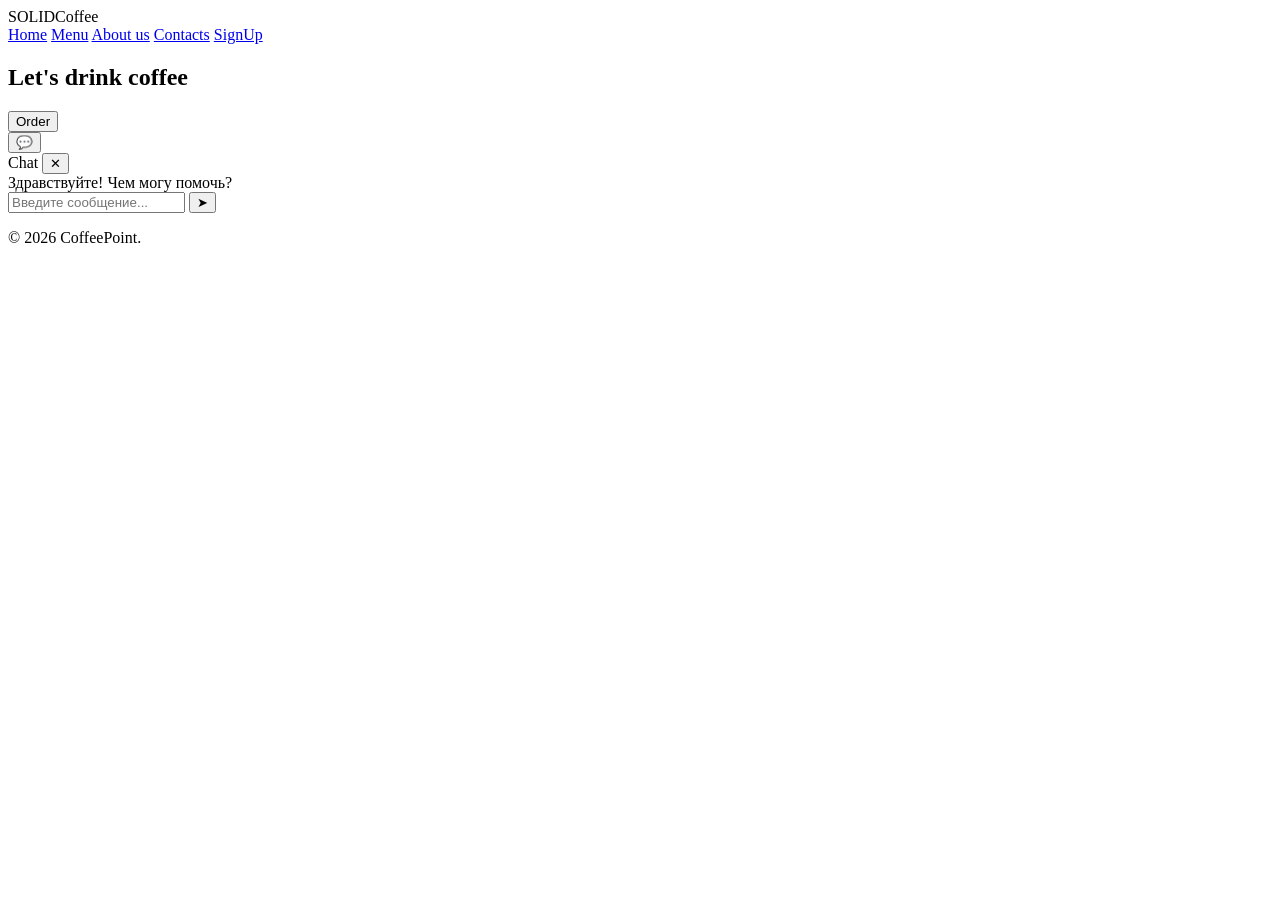
==== target/classes/templates/public/index.html @ 577ede32 "Init commit" ====
<!DOCTYPE html>
<html lang="ru">
<head>
    <meta charset="UTF-8">
    <title>SOLIDCoffee</title>
    <link rel="stylesheet" href="/public/index.css">
</head>
<body>

<header class="header">
    <div class="logo">SOLIDCoffee</div>
    <nav class="nav">
        <a href="#">Home</a>
        <a href="#">Menu</a>
        <a href="#">About us</a>
        <a href="#">Contacts</a>
        <a href="#">SignUp</a>
    </nav>
</header>

<!-- Добавлен контейнер для основного контента -->
<main class="main-content">
    <section class="hero">
        <h1>Let's drink coffee</h1>
        <p></p>
        <button>Order</button>
    </section>
</main>

<button class="chat-toggle">💬</button>

<div class="chat-widget hidden">
    <div class="chat-header">
        <span>Chat</span>
        <button class="chat-close">✕</button>
    </div>

    <div class="chat-messages">
        <div class="message bot">Здравствуйте! Чем могу помочь?</div>
    </div>

    <div class="chat-input">
        <input type="text" placeholder="Введите сообщение...">
        <button>➤</button>
    </div>
</div>


<!-- JavaStriptiz -->
<script>
    const toggle = document.querySelector(".chat-toggle");
    const chat = document.querySelector(".chat-widget");
    const closeBtn = document.querySelector(".chat-close");

    toggle.addEventListener("click", () => {
        chat.classList.remove("hidden");
        toggle.style.display = "none";
    });

    closeBtn.addEventListener("click", () => {
        chat.classList.add("hidden");
        toggle.style.display = "block";
    });
</script>

<footer class="footer">
    <p>© 2026 CoffeePoint.</p>
</footer>

</body>
</html>
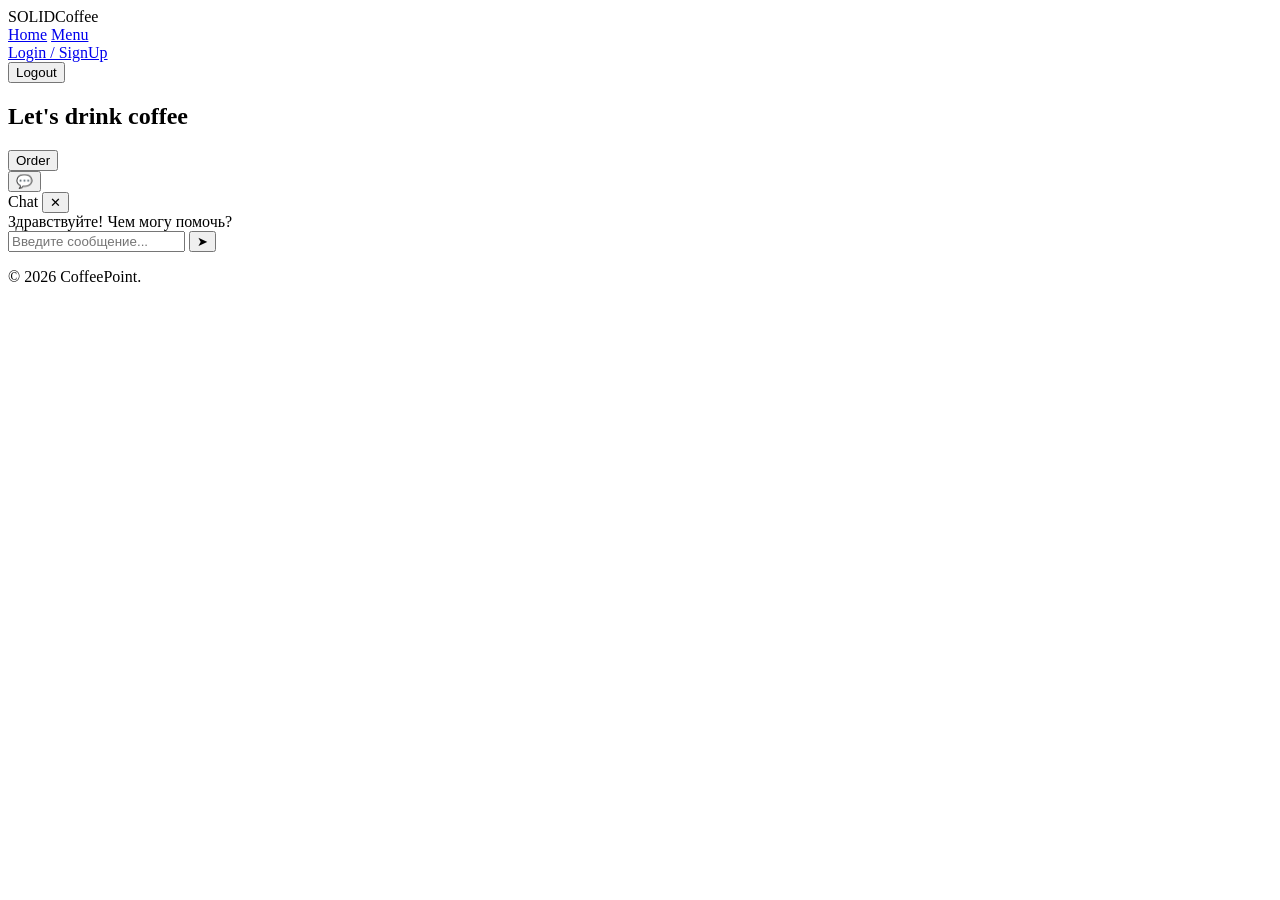
==== commit 36599310: "Auth is working with token" ====
--- a/target/classes/templates/public/index.html
+++ b/target/classes/templates/public/index.html
@@ -10,20 +10,31 @@
 <header class="header">
     <div class="logo">SOLIDCoffee</div>
     <nav class="nav">
-        <a href="#">Home</a>
-        <a href="#">Menu</a>
-        <a href="#">About us</a>
-        <a href="#">Contacts</a>
-        <a href="#">SignUp</a>
+        <div class="nav-links">
+            <a href="/">Home</a>
+            <a href="#">Menu</a>
+        </div>
+
+        <div id="guest-zone" class="auth-zone">
+            <a href="/public/auth" class="signup-btn">Login / SignUp</a>
+        </div>
+
+        <div id="user-zone" class="auth-zone hidden">
+            <span id="username-display" class="user-name"></span>
+            <form action="/api/auth/logout" method="post" class="logout-form">
+                <button type="submit" class="logout-btn">Logout</button>
+            </form>
+        </div>
     </nav>
 </header>
 
-<!-- Добавлен контейнер для основного контента -->
 <main class="main-content">
     <section class="hero">
         <h1>Let's drink coffee</h1>
         <p></p>
-        <button>Order</button>
+        <a href="/private/order">
+            <button>Order</button>
+        </a>
     </section>
 </main>
 
@@ -40,13 +51,51 @@
     </div>
 
     <div class="chat-input">
-        <input type="text" placeholder="Введите сообщение...">
+        <label>
+            <input type="text" placeholder="Введите сообщение...">
+        </label>
         <button>➤</button>
     </div>
 </div>
 
 
 <!-- JavaStriptiz -->
+
+<!-- Auth -->
+<script>
+    document.addEventListener("DOMContentLoaded", async () => {
+    const guestZone = document.getElementById("guest-zone");
+    const userZone = document.getElementById("user-zone");
+    const userNameSpan = document.getElementById("username-display");
+
+    try {
+        const response = await fetch('/api/user/getUsername');
+
+        if (response.ok) {
+            const user = await response.json();
+
+            if (user && user.name) {
+                userNameSpan.textContent = user.name;
+                userZone.classList.remove("hidden");
+                guestZone.classList.add("hidden");
+            } else {
+                showGuest();
+            }
+        } else {
+            showGuest();
+        }
+    } catch (err) {
+        showGuest();
+    }
+
+    function showGuest() {
+        guestZone.classList.remove("hidden");
+        userZone.classList.add("hidden");
+    }
+});
+</script>
+
+<!-- Chat -->
 <script>
     const toggle = document.querySelector(".chat-toggle");
     const chat = document.querySelector(".chat-widget");
@@ -63,6 +112,8 @@
     });
 </script>
 
+
+
 <footer class="footer">
     <p>© 2026 CoffeePoint.</p>
 </footer>
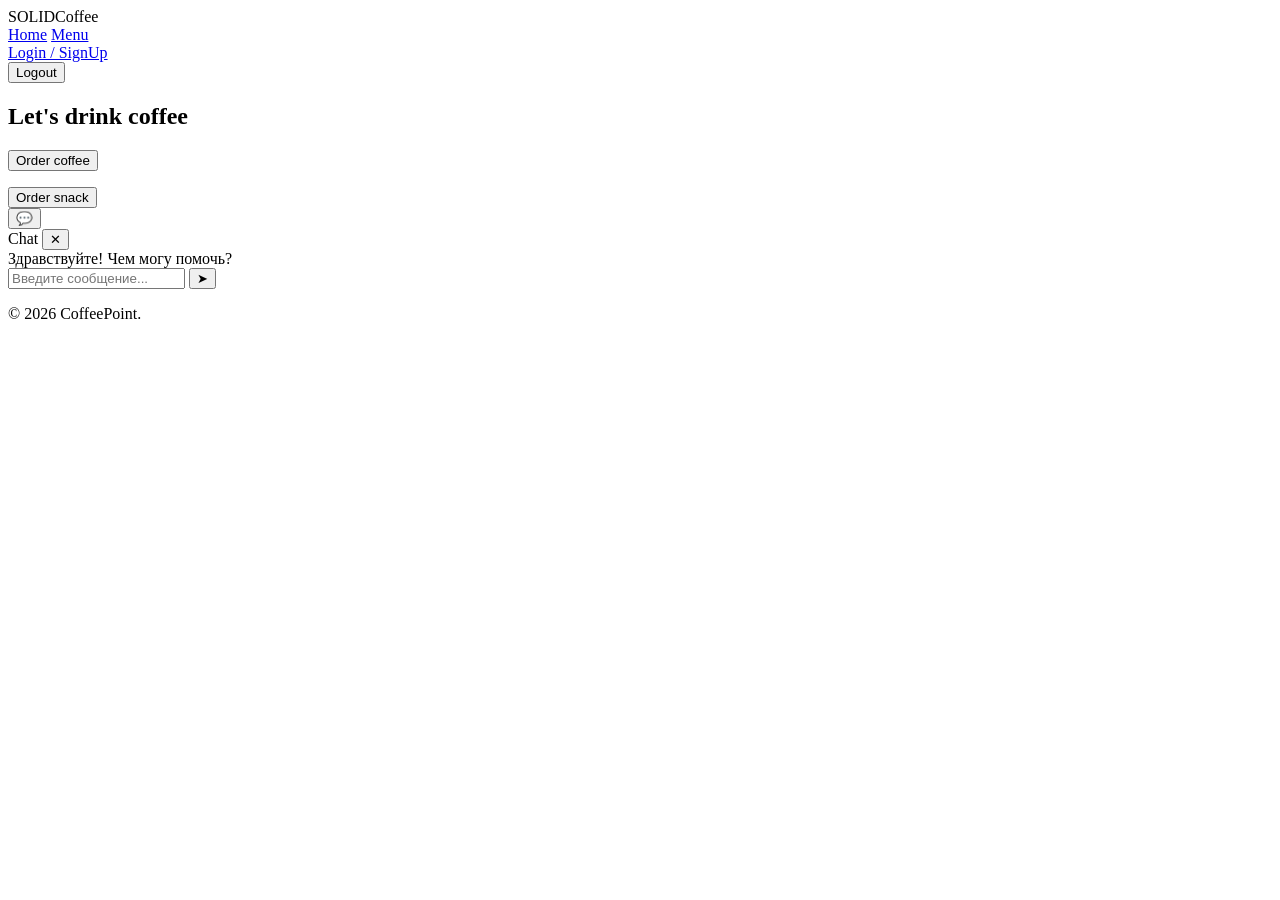
==== commit 71256652: "Added first part of abs factory. Rebase directory ierarhy" ====
--- a/target/classes/templates/public/index.html
+++ b/target/classes/templates/public/index.html
@@ -21,7 +21,7 @@
 
         <div id="user-zone" class="auth-zone hidden">
             <span id="username-display" class="user-name"></span>
-            <form action="/api/auth/logout" method="post" class="logout-form">
+            <form action="/public/logout" method="post" class="logout-form">
                 <button type="submit" class="logout-btn">Logout</button>
             </form>
         </div>
@@ -33,10 +33,15 @@
         <h1>Let's drink coffee</h1>
         <p></p>
         <a href="/private/order">
-            <button>Order</button>
+            <button>Order coffee</button>
+        </a>
+        <p></p>
+        <a href="/private/snack_order">
+            <button>Order snack</button>
         </a>
     </section>
 </main>
+
 
 <button class="chat-toggle">💬</button>
 
@@ -95,6 +100,26 @@
 });
 </script>
 
+
+<script>
+    async function apiCall(url) {
+    const response = await fetch(url);
+
+    if (response.status === 401) {
+        console.warn("Сессия истекла или токена нет");
+        window.location.href = "/login.html";
+        return;
+    }
+
+    if (response.status === 403) {
+        alert("Туда нельзя! Только для админов.");
+        return;
+    }
+
+    return await response.json();
+}
+</script>
+
 <!-- Chat -->
 <script>
     const toggle = document.querySelector(".chat-toggle");
@@ -113,7 +138,6 @@
 </script>
 
 
-
 <footer class="footer">
     <p>© 2026 CoffeePoint.</p>
 </footer>
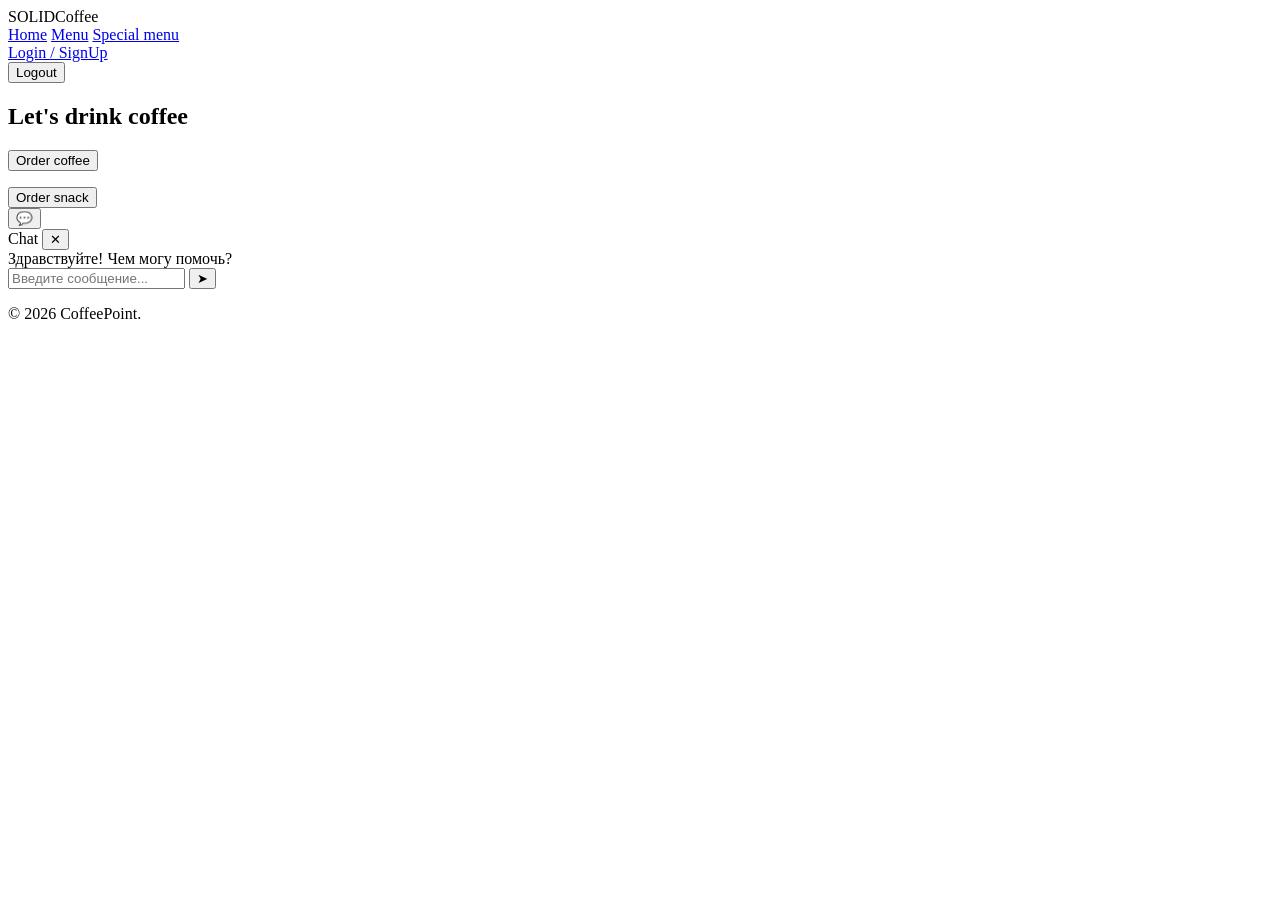
==== commit 372efe69: "Added Demo Special Menu feature" ====
--- a/target/classes/templates/public/index.html
+++ b/target/classes/templates/public/index.html
@@ -13,6 +13,7 @@
         <div class="nav-links">
             <a href="/">Home</a>
             <a href="#">Menu</a>
+            <a href="public/special_menu">Special menu</a>
         </div>
 
         <div id="guest-zone" class="auth-zone">
@@ -32,7 +33,7 @@
     <section class="hero">
         <h1>Let's drink coffee</h1>
         <p></p>
-        <a href="/private/order">
+        <a href="/private/coffee_order">
             <button>Order coffee</button>
         </a>
         <p></p>
